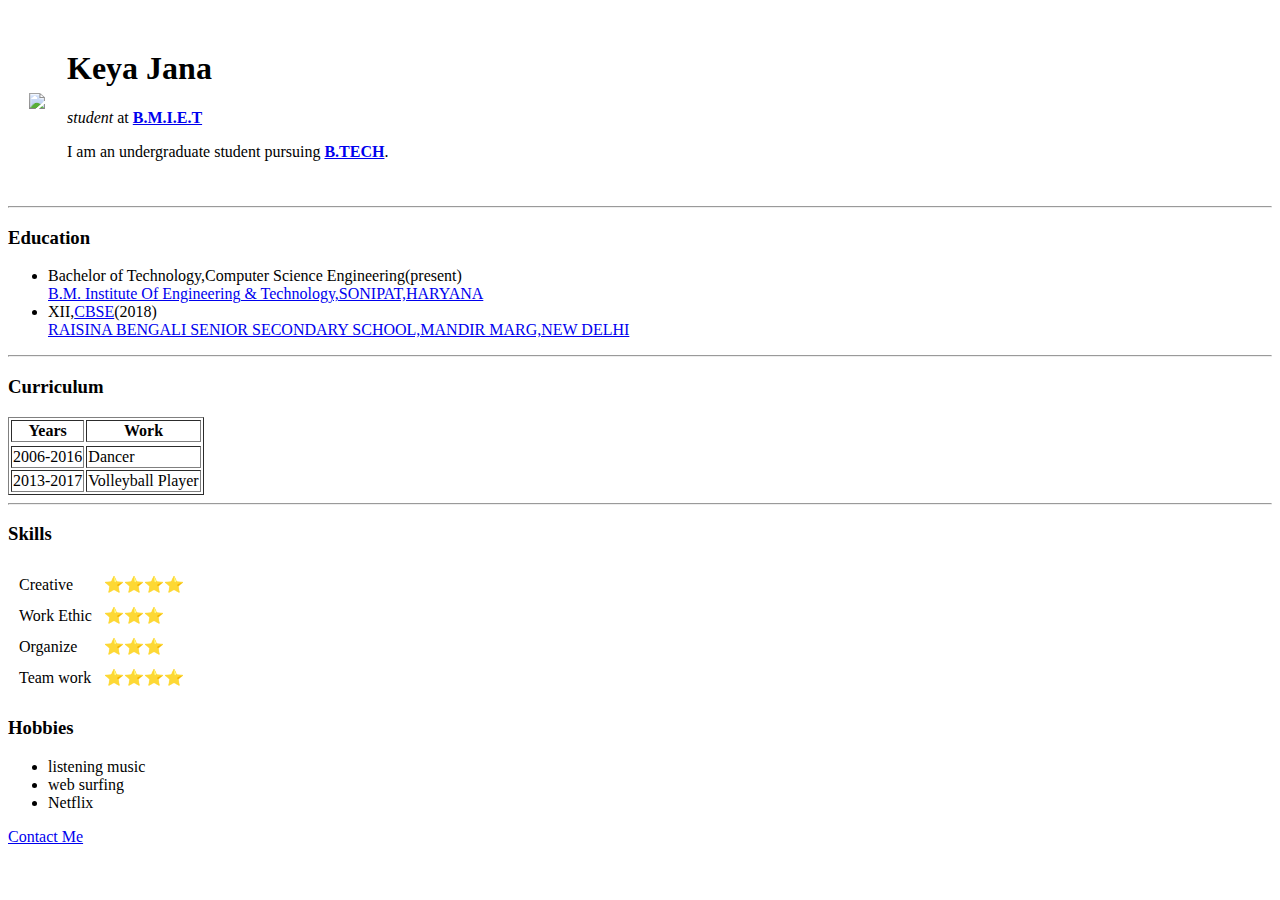
==== index.html @ dd6d0ca9 "Add initial cv website files" ====
<!DOCTYPE html>
<html lang="en" dir="ltr">
  <head>
    <meta charset="utf-8">
    <title>Keya's Personal site</title>

  </head>
  <body>
    <table cellspacing="20">
      <tr>
        <td>
         <img src="<img src="C:\Users\3521\Desktop\Web Development\Keya's image"alt="Keya's profile picture"
        </td>
        <td>
          <h1>Keya Jana</h1>
          <p>
            <em>student</em> at <strong><a href="https://bmiet.in">B.M.I.E.T</strong></a></p>
          <p>
           I am an undergraduate student pursuing <strong><a href="https://en.wikipedia.org/wiki/Bachelor_of_Technology">B.TECH</strong></a>.
         </p>
    </table>
    <hr />
  <h3>Education</h3>
   <ul>
      <li>
        Bachelor of Technology,Computer Science Engineering(present)
    </li>
    <a href="https://www.google.com/maps/place/B.M.+Institute+Of+Engineering+%26+Technology/@28.987013,77.060194,15z/data=!4m5!3m4!1s0x0:0xdcb85d73d60cbd13!8m2!3d28.987013!4d77.060194">B.M. Institute Of Engineering & Technology,SONIPAT,HARYANA</a>
      <li>
       XII,<a href="https://cbse.nic.in">CBSE</a>(2018)
      </li>
      <a href="https://en.wikipedia.org/wiki/Raisina_Bengali_Senior_Secondary_School">RAISINA BENGALI SENIOR SECONDARY SCHOOL,MANDIR MARG,NEW DELHI</a>
   </ul>
  <hr/>
  <h3>Curriculum </h3>
  <table border="1" >
    <tr>
      <thead>
      <th> Years</th>
      <th>
        Work
      </th>
      <tbody>
        <tr>
          <td>
            2006-2016
          </td>
          <td>
            Dancer
          </td>
        <tfoot>
          <td>
          2013-2017
          </td>
          <td>
            Volleyball Player
          </td>
        </tfoot>
    </tr>
  </table>
  <hr />
  <h3>Skills</h3>
    <table cellspacing="10">
      <tbody>
        <tr>
          <td>
            Creative
          </td>
          <td>
            	⭐️⭐️⭐️⭐️
          </td>
        <tr>
        <td>
  Work Ethic
          </td>
          <td>
            ⭐️⭐️⭐️
          </td>
      </tr>
      <tr>
        <td>
          Organize
        </td>
        <td>
          ⭐️⭐️⭐️
        </td>
      </tr>
      <tr>
        <td>
          Team work
        </td>
        <td>
          ⭐️⭐️⭐️⭐️
        </td>
      </tr>
    </tbody>
    </table>
  <h3>Hobbies</h3>
<ul>
    <li>
       listening music
    </li>
    <li>
       web surfing
     </li>
     <li>
       Netflix
     </li>
</ul>
<a href="C:\Users\3521\Desktop\Web Development\HTML-Personal Site\Contact.html">Contact Me</a></p>
</p>
  </body>
</html>
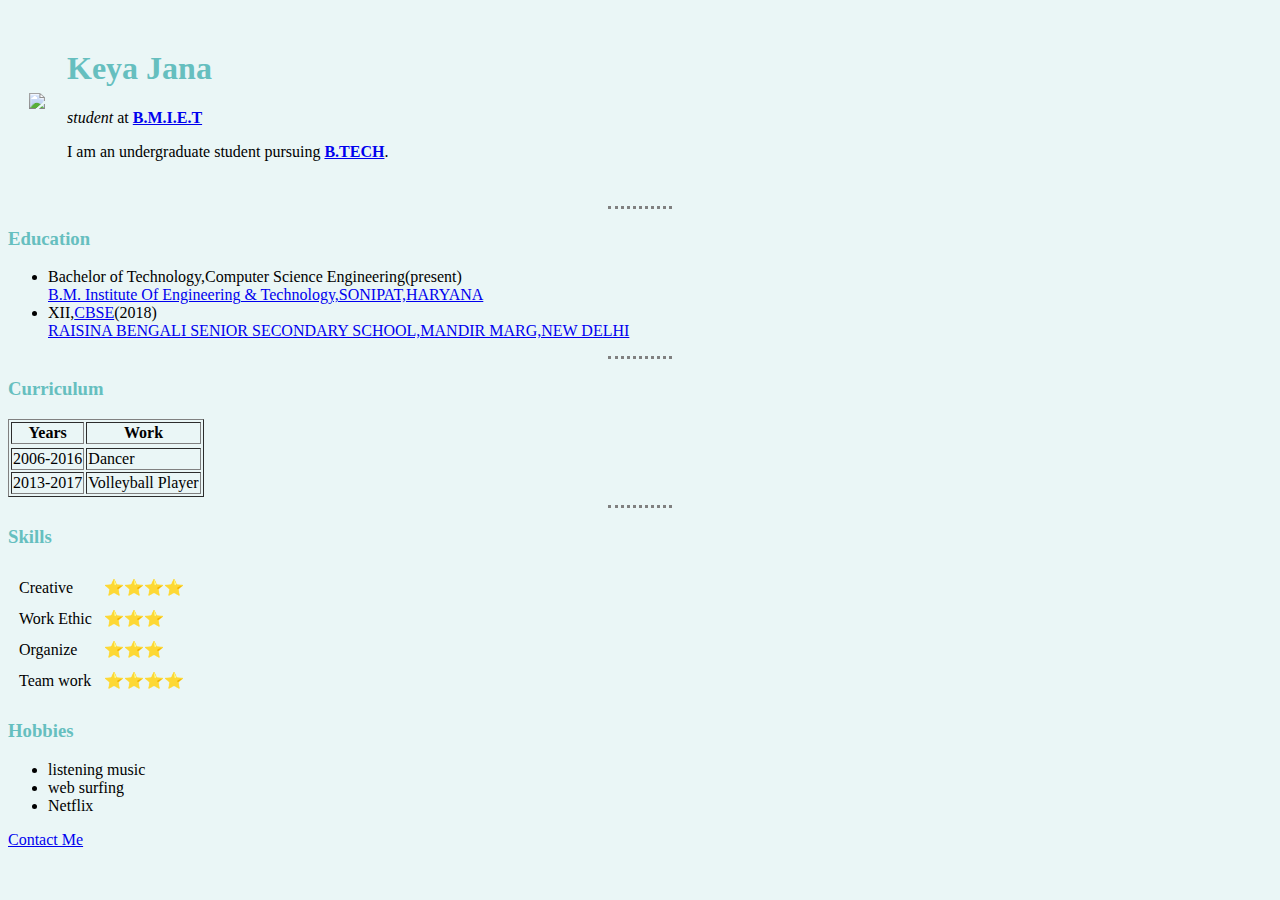
==== commit 1e960012: "Add files via upload" ====
--- a/index.html
+++ b/index.html
@@ -1,113 +1,114 @@
-<!DOCTYPE html>
-<html lang="en" dir="ltr">
-  <head>
-    <meta charset="utf-8">
-    <title>Keya's Personal site</title>
-
-  </head>
-  <body>
-    <table cellspacing="20">
-      <tr>
-        <td>
-         <img src="<img src="C:\Users\3521\Desktop\Web Development\Keya's image"alt="Keya's profile picture"
-        </td>
-        <td>
-          <h1>Keya Jana</h1>
-          <p>
-            <em>student</em> at <strong><a href="https://bmiet.in">B.M.I.E.T</strong></a></p>
-          <p>
-           I am an undergraduate student pursuing <strong><a href="https://en.wikipedia.org/wiki/Bachelor_of_Technology">B.TECH</strong></a>.
-         </p>
-    </table>
-    <hr />
-  <h3>Education</h3>
-   <ul>
-      <li>
-        Bachelor of Technology,Computer Science Engineering(present)
-    </li>
-    <a href="https://www.google.com/maps/place/B.M.+Institute+Of+Engineering+%26+Technology/@28.987013,77.060194,15z/data=!4m5!3m4!1s0x0:0xdcb85d73d60cbd13!8m2!3d28.987013!4d77.060194">B.M. Institute Of Engineering & Technology,SONIPAT,HARYANA</a>
-      <li>
-       XII,<a href="https://cbse.nic.in">CBSE</a>(2018)
-      </li>
-      <a href="https://en.wikipedia.org/wiki/Raisina_Bengali_Senior_Secondary_School">RAISINA BENGALI SENIOR SECONDARY SCHOOL,MANDIR MARG,NEW DELHI</a>
-   </ul>
-  <hr/>
-  <h3>Curriculum </h3>
-  <table border="1" >
-    <tr>
-      <thead>
-      <th> Years</th>
-      <th>
-        Work
-      </th>
-      <tbody>
-        <tr>
-          <td>
-            2006-2016
-          </td>
-          <td>
-            Dancer
-          </td>
-        <tfoot>
-          <td>
-          2013-2017
-          </td>
-          <td>
-            Volleyball Player
-          </td>
-        </tfoot>
-    </tr>
-  </table>
-  <hr />
-  <h3>Skills</h3>
-    <table cellspacing="10">
-      <tbody>
-        <tr>
-          <td>
-            Creative
-          </td>
-          <td>
-            	⭐️⭐️⭐️⭐️
-          </td>
-        <tr>
-        <td>
-  Work Ethic
-          </td>
-          <td>
-            ⭐️⭐️⭐️
-          </td>
-      </tr>
-      <tr>
-        <td>
-          Organize
-        </td>
-        <td>
-          ⭐️⭐️⭐️
-        </td>
-      </tr>
-      <tr>
-        <td>
-          Team work
-        </td>
-        <td>
-          ⭐️⭐️⭐️⭐️
-        </td>
-      </tr>
-    </tbody>
-    </table>
-  <h3>Hobbies</h3>
-<ul>
-    <li>
-       listening music
-    </li>
-    <li>
-       web surfing
-     </li>
-     <li>
-       Netflix
-     </li>
-</ul>
-<a href="C:\Users\3521\Desktop\Web Development\HTML-Personal Site\Contact.html">Contact Me</a></p>
-</p>
-  </body>
-</html>
+<!DOCTYPE html>
+<html lang="en" dir="ltr">
+
+<head>
+  <meta charset="utf-8">
+  <title>Keya's Personal site</title>
+  <link rel="stylesheet" href="css/styles.css">
+</head>
+<table cellspacing="20">
+  <tr>
+    <td>
+      <img src="<img src=" C:\Users\3521\Desktop\Web Development\Keya's image"alt="Keya's profile picture" </td>
+    <td>
+      <h1>Keya Jana</h1>
+      <p>
+        <em>student</em> at <strong><a href="https://bmiet.in">B.M.I.E.T</strong></a>
+      </p>
+      <p>
+        I am an undergraduate student pursuing <strong><a href="https://en.wikipedia.org/wiki/Bachelor_of_Technology">B.TECH</strong></a>.
+      </p>
+</table>
+<hr />
+<h3>Education</h3>
+<ul>
+  <li>
+    Bachelor of Technology,Computer Science Engineering(present)
+  </li>
+  <a href="https://www.google.com/maps/place/B.M.+Institute+Of+Engineering+%26+Technology/@28.987013,77.060194,15z/data=!4m5!3m4!1s0x0:0xdcb85d73d60cbd13!8m2!3d28.987013!4d77.060194">B.M. Institute Of Engineering & Technology,SONIPAT,HARYANA</a>
+  <li>
+    XII,<a href="https://cbse.nic.in">CBSE</a>(2018)
+  </li>
+  <a href="https://en.wikipedia.org/wiki/Raisina_Bengali_Senior_Secondary_School">RAISINA BENGALI SENIOR SECONDARY SCHOOL,MANDIR MARG,NEW DELHI</a>
+</ul>
+<hr />
+<h3>Curriculum </h3>
+<table border="1">
+  <tr>
+    <thead>
+      <th> Years</th>
+      <th>
+        Work
+      </th>
+    <tbody>
+      <tr>
+        <td>
+          2006-2016
+        </td>
+        <td>
+          Dancer
+        </td>
+    <tfoot>
+      <td>
+        2013-2017
+      </td>
+      <td>
+        Volleyball Player
+      </td>
+    </tfoot>
+  </tr>
+</table>
+<hr />
+<h3>Skills</h3>
+<table cellspacing="10">
+  <tbody>
+    <tr>
+      <td>
+        Creative
+      </td>
+      <td>
+        ⭐️⭐️⭐️⭐️
+      </td>
+    <tr>
+      <td>
+        Work Ethic
+      </td>
+      <td>
+        ⭐️⭐️⭐️
+      </td>
+    </tr>
+    <tr>
+      <td>
+        Organize
+      </td>
+      <td>
+        ⭐️⭐️⭐️
+      </td>
+    </tr>
+    <tr>
+      <td>
+        Team work
+      </td>
+      <td>
+        ⭐️⭐️⭐️⭐️
+      </td>
+    </tr>
+  </tbody>
+</table>
+<h3>Hobbies</h3>
+<ul>
+  <li>
+    listening music
+  </li>
+  <li>
+    web surfing
+  </li>
+  <li>
+    Netflix
+  </li>
+</ul>
+<a href="C:\Users\3521\Desktop\Web Development\HTML-Personal Site\Contact.html">Contact Me</a></p>
+</p>
+</body>
+
+</html>
--- a/css/styles.css
+++ b/css/styles.css
@@ -0,0 +1,17 @@
+body {
+  background-color: #EAF6F6;
+}
+
+hr {
+  border-style: none;
+  border-top-style: dotted;
+  border-color: grey;
+  border-width: 3px;
+  width: 5%;
+}
+h1{
+  color: #66BFBF;
+}
+  h3{
+    color: #66BFBF;
+  }
